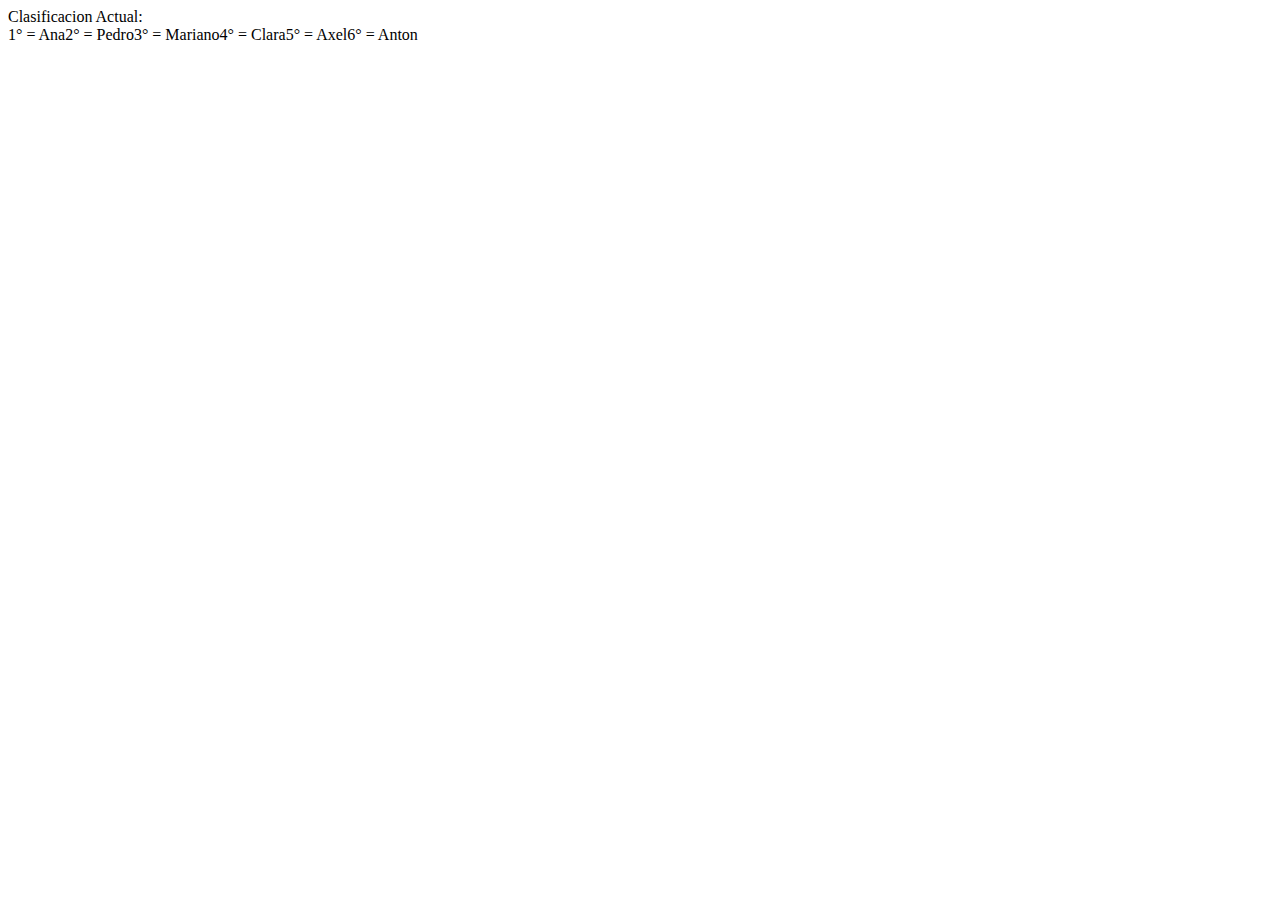
==== Switch_06.05/index.html @ 450bd9d0 "Repasando clase 11 - Arrays" ====
<!DOCTYPE html>
<html lang="en">
<head>
    <meta charset="UTF-8">
    <meta http-equiv="X-UA-Compatible" content="IE=edge">
    <meta name="viewport" content="width=device-width, initial-scale=1.0">

    <link href="https://cdn.jsdelivr.net/npm/bootstrap@5.0.1/dist/css/bootstrap.min.css" rel="stylesheet" integrity="sha384-+0n0xVW2eSR5OomGNYDnhzAbDsOXxcvSN1TPprVMTNDbiYZCxYbOOl7+AMvyTG2x" crossorigin="anonymous">

<!--     <title>
        Switch
    </title>
</head>
<body>
   <script src="switch.js">
    </script>
 -->    

 <title>
    Ejercicios de arrays
</title>
</head>
<body>
<script src="ejercicios.js">
</script>



</body>
</html>
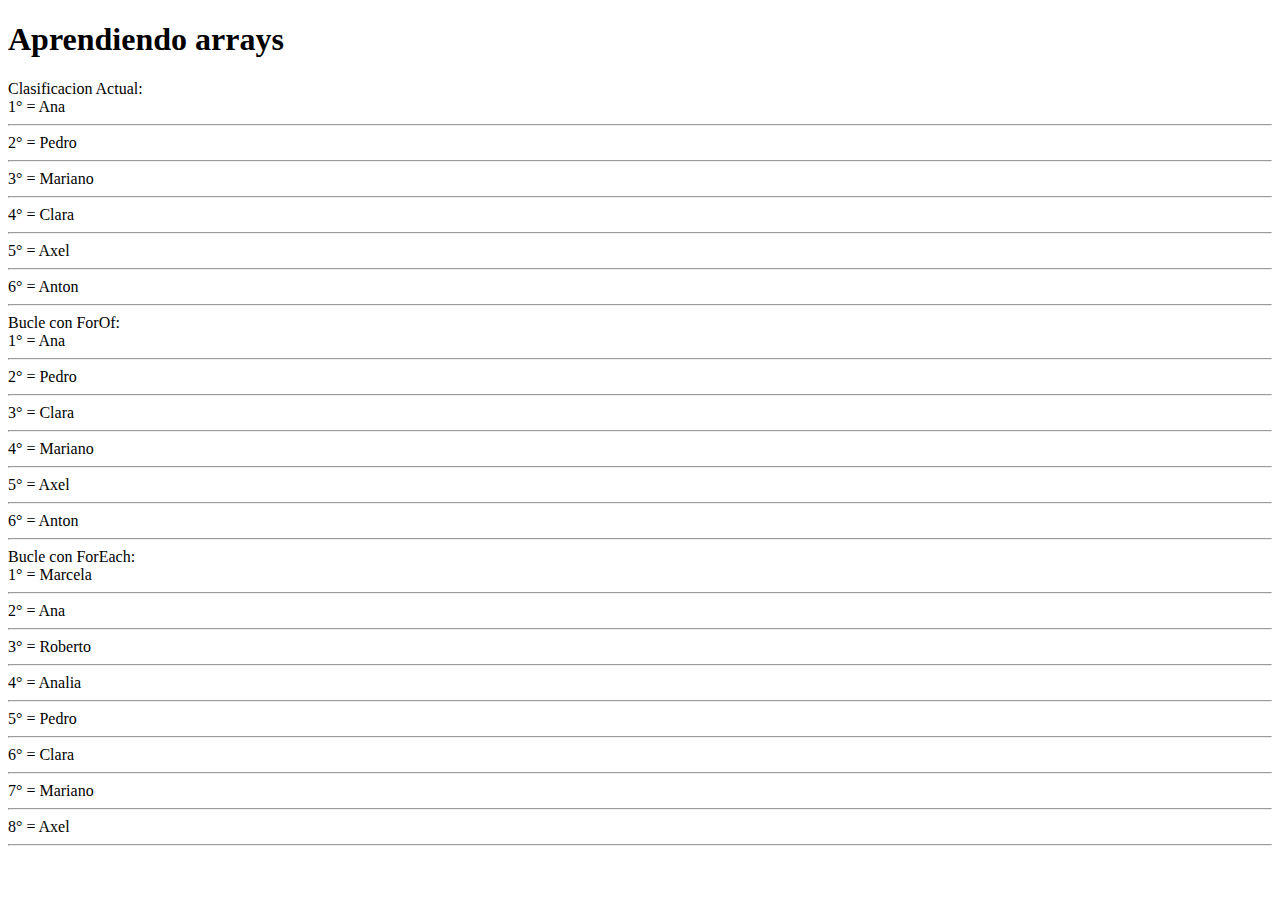
==== commit d28d1951: "Repasando clase 12" ====
--- a/Switch_06.05/index.html
+++ b/Switch_06.05/index.html
@@ -20,7 +20,15 @@
     Ejercicios de arrays
 </title>
 </head>
+
 <body>
+
+    <div class="container">
+        <h1>
+            Aprendiendo arrays
+        </h1>
+    </div>
+
 <script src="ejercicios.js">
 </script>
 
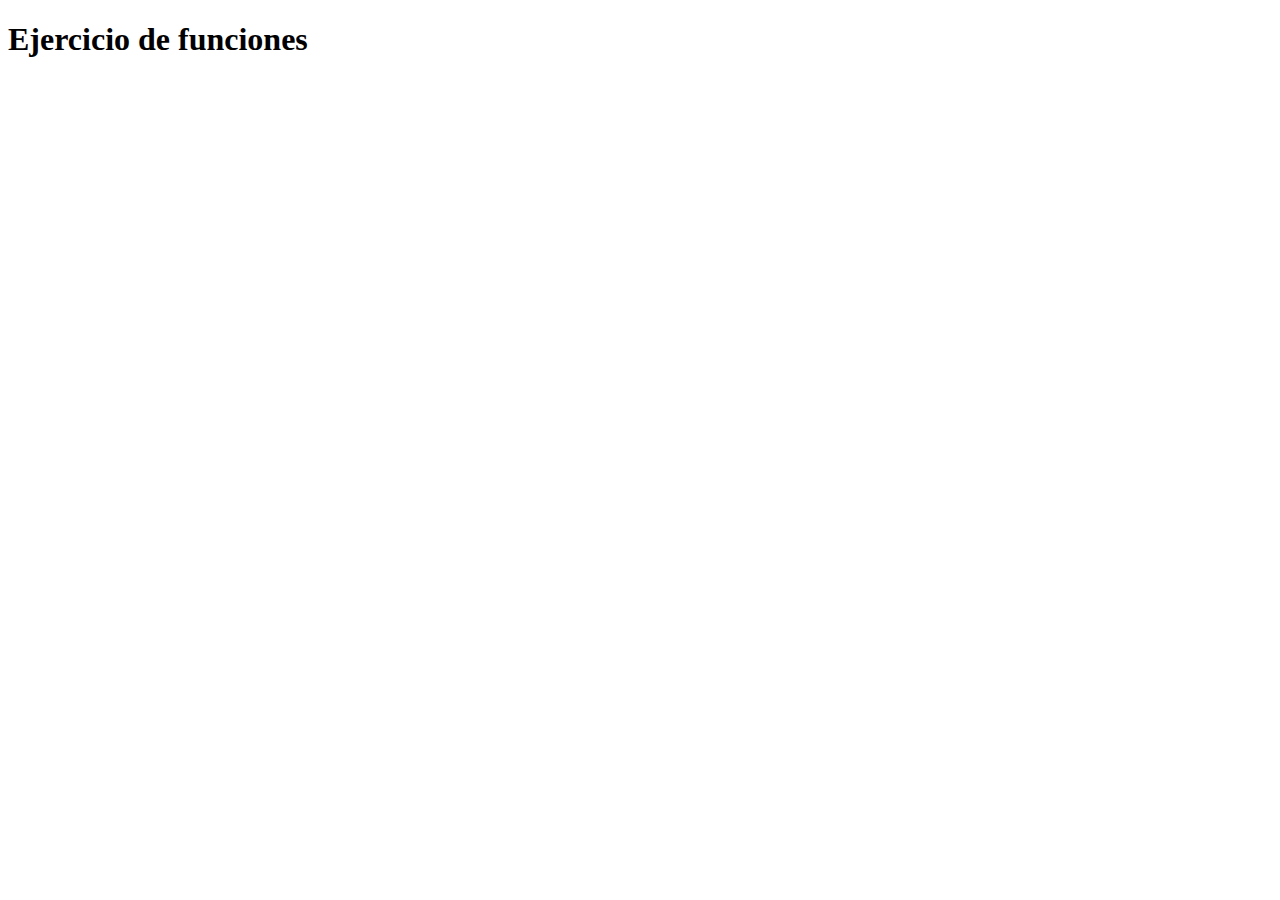
==== commit f23fa89b: "Repasando clase 12" ====
--- a/Switch_06.05/index.html
+++ b/Switch_06.05/index.html
@@ -16,7 +16,7 @@
     </script>
  -->    
 
- <title>
+<!--  <title>
     Ejercicios de arrays
 </title>
 </head>
@@ -30,7 +30,25 @@
     </div>
 
 <script src="ejercicios.js">
+</script> -->
+
+<title>
+    Ejercicios de funciones
+</title>
+</head>
+
+<body>
+
+    <div class="container">
+        <h1>
+            Ejercicio de funciones
+        </h1>
+    </div>
+
+<script src="funciones.js">
 </script>
+
+
 
 
 
